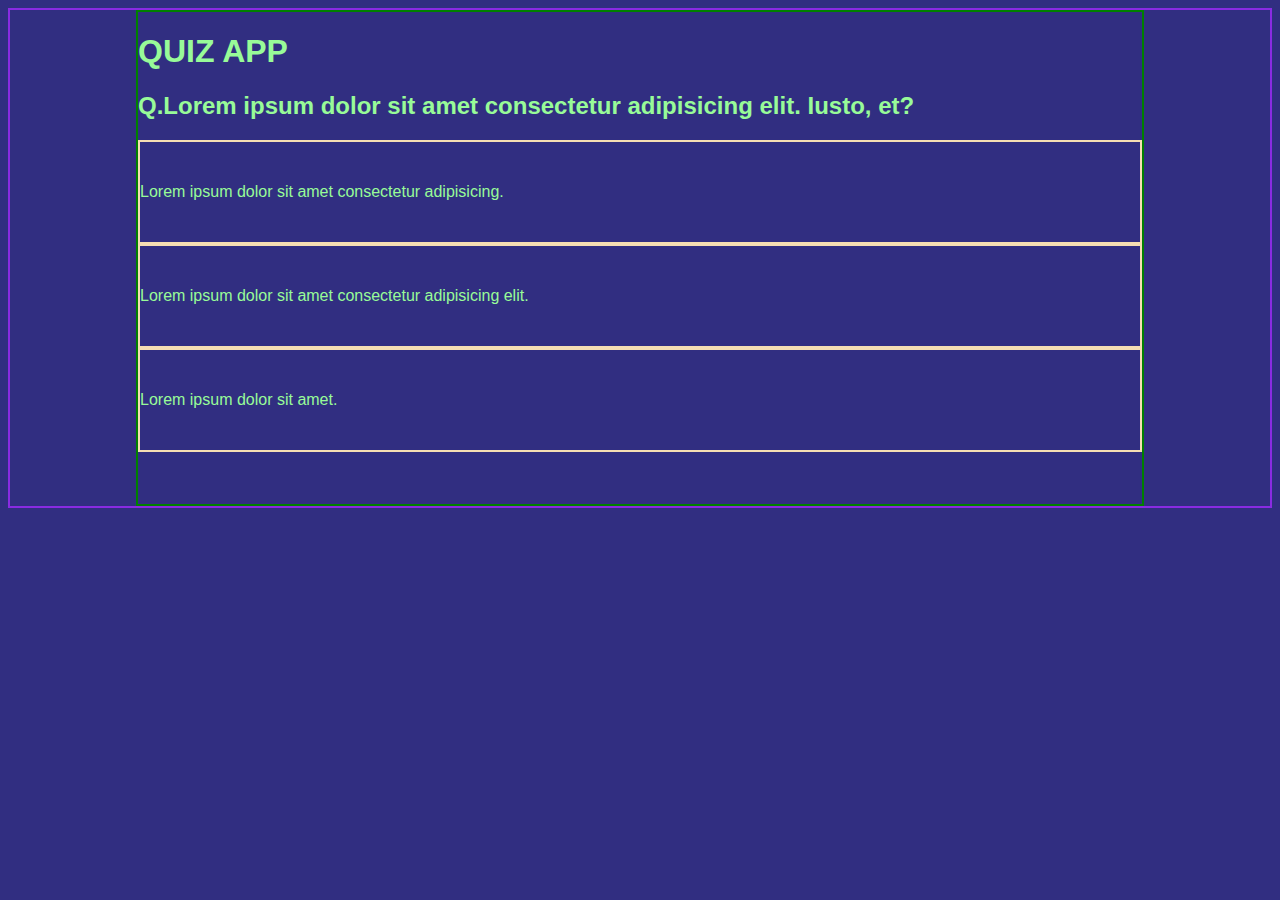
==== Quiz App/index.html @ 9f2f697b "Add : Half UI" ====
<!DOCTYPE html>
<html lang="en">
<head>
    <meta charset="UTF-8">
    <meta http-equiv="X-UA-Compatible" content="IE=edge">
    <meta name="viewport" content="width=device-width, initial-scale=1.0">
    <title>QUIZ | APP </title>
    <link rel="stylesheet" href="index.css">
    <link rel="preconnect" href="https://fonts.googleapis.com">
</head>
<body>

<div class="container">
    <div class="app-interface">
    <h1>QUIZ APP</h1>
    <div class="Question"> </div>
    <h2> Q.Lorem ipsum dolor sit amet consectetur adipisicing elit. Iusto, et?</h2>
     <div class="Answers">
        <div class="answer-1"> Lorem ipsum dolor sit amet consectetur adipisicing.</div>
        <div class="answer-2"> Lorem ipsum dolor sit amet consectetur adipisicing elit.</div>
        <div class="answer-3"> Lorem ipsum dolor sit amet.</div>
     </div>
    </div>
</div>
    <script src="index.js"></script>
</body>
</html>
---- Quiz App/index.css ----
*{
    font-family: 'Kanit', sans-serif;
    box-sizing: border-box; 
    background: #312e81;
}
.container{
 border: 2px solid blueviolet;
 height: 500px;
 display: flex;
 align-items: center;
 justify-content: center;
 flex-direction: column;
}
.app-interface{
  border: 2px solid green;
  width: 80%;
  color: palegreen;
  height: 500px;
}
.answer-1{
    border: 2px solid wheat;
}
.answer-2{
    border: 2px solid wheat;
}
.answer-3{
    border: 2px solid wheat;
}
.Answers{
    display: flex;
    flex-direction: column;
    justify-content: flex-start; 
   line-height: 100px;
}
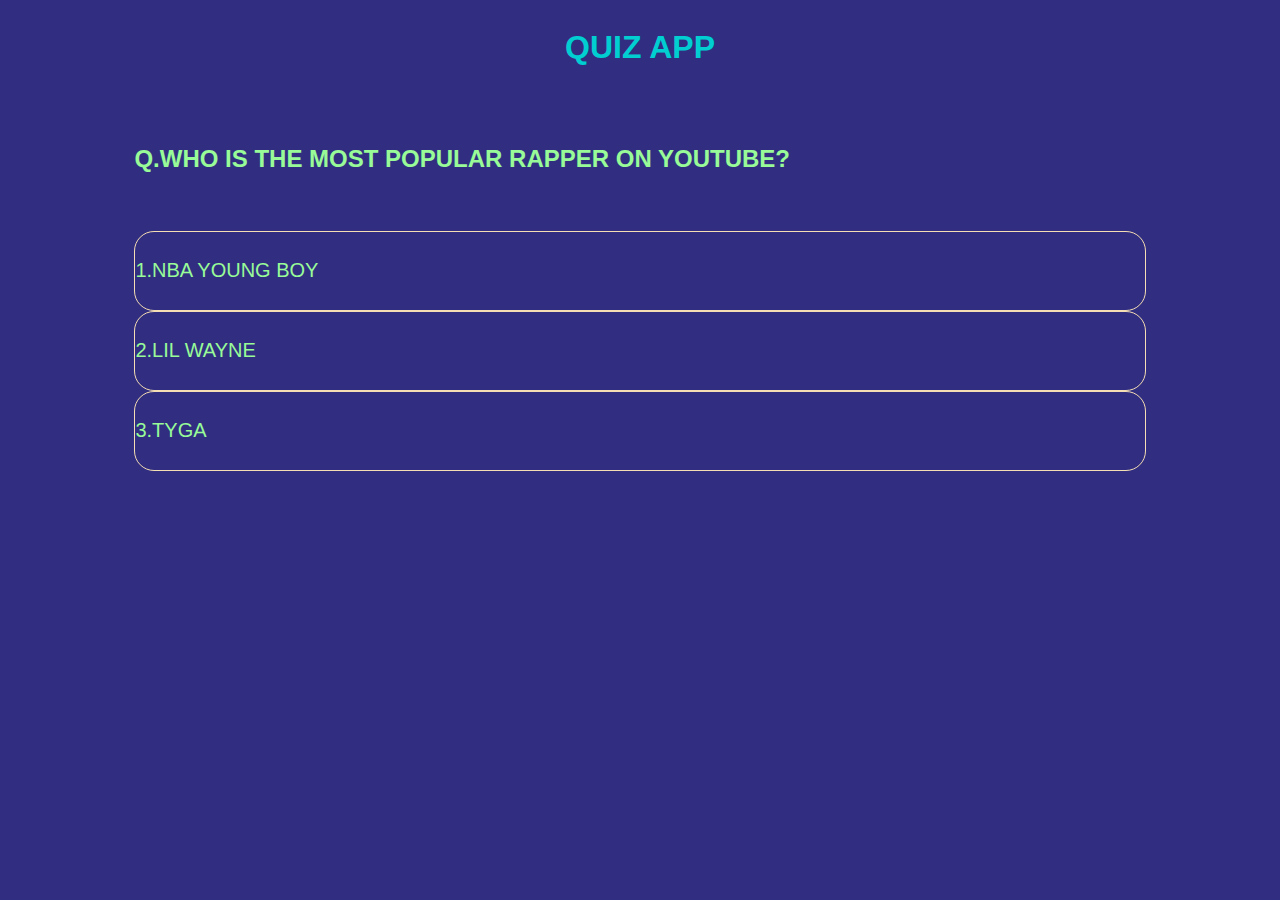
==== commit 1be74c19: "Basic implementation" ====
--- a/Quiz App/index.html
+++ b/Quiz App/index.html
@@ -4,21 +4,23 @@
     <meta charset="UTF-8">
     <meta http-equiv="X-UA-Compatible" content="IE=edge">
     <meta name="viewport" content="width=device-width, initial-scale=1.0">
-    <title>QUIZ | APP </title>
+    <title>RAP | QUIZ | APP </title>
+    <link rel="icon" href="https://cdn-icons-png.flaticon.com/512/4553/4553013.png">
     <link rel="stylesheet" href="index.css">
     <link rel="preconnect" href="https://fonts.googleapis.com">
 </head>
 <body>
 
 <div class="container">
+    <h1> QUIZ APP</h1>
     <div class="app-interface">
-    <h1>QUIZ APP</h1>
-    <div class="Question"> </div>
-    <h2> Q.Lorem ipsum dolor sit amet consectetur adipisicing elit. Iusto, et?</h2>
-     <div class="Answers">
-        <div class="answer-1"> Lorem ipsum dolor sit amet consectetur adipisicing.</div>
-        <div class="answer-2"> Lorem ipsum dolor sit amet consectetur adipisicing elit.</div>
-        <div class="answer-3"> Lorem ipsum dolor sit amet.</div>
+    <div class="Question"> 
+    <h2> Q.WHO IS THE MOST POPULAR RAPPER ON YOUTUBE?</h2>
+</div>
+     <div class="Answers-main-container">
+        <div id="ans-1" class="answer-1">1.NBA YOUNG BOY</div>
+        <div id="ans-2" class="answer-2">2.LIL WAYNE</div>
+        <div id="ans-3" class="answer-3">3.TYGA</div>
      </div>
     </div>
 </div>
--- a/Quiz App/index.css
+++ b/Quiz App/index.css
@@ -4,31 +4,78 @@
     background: #312e81;
 }
 .container{
- border: 2px solid blueviolet;
  height: 500px;
  display: flex;
  align-items: center;
  justify-content: center;
  flex-direction: column;
+ color: darkturquoise;
 }
 .app-interface{
-  border: 2px solid green;
   width: 80%;
   color: palegreen;
   height: 500px;
+  display: flex;
+  justify-content: center;
+  flex-direction: column;
+  justify-content: space-evenly;
 }
+
 .answer-1{
-    border: 2px solid wheat;
+border: 1px solid wheat;
+height: 80px;
+border-radius: 20px;
+font-size:20px;
+display: flex;
+align-items: center;
+justify-content: start;
+cursor: pointer;
+}
+.answer-1 p {
+
 }
 .answer-2{
-    border: 2px solid wheat;
+    border: 1px solid wheat;
+    height: 80px;
+    cursor: pointer;
+    border-radius: 20px;
+    font-size:20px;
+    display: flex;
+    align-items: center;
 }
 .answer-3{
-    border: 2px solid wheat;
+    border: 1px solid wheat;
+    height: 80px;
+    cursor: pointer;
+    border-radius: 20px;
+    display: flex;
+    align-items: center;
+    font-size:20px;
+    
+}
+.answer-1:hover{
+ background: rgb(15, 82, 111);
+
+}
+.answer-2:hover{
+  background: rgb(15, 82, 111);
+
+}
+.answer-3:hover{
+  background: rgb(15, 82, 111);
+
+}
+.Question{
+font: bold;
 }
 .Answers{
     display: flex;
     flex-direction: column;
     justify-content: flex-start; 
-   line-height: 100px;
+    line-height: 100px;
+}
+.Answers-main-container{
+  display: flex;
+  flex-direction: column;
+  justify-content: space-evenly;
 }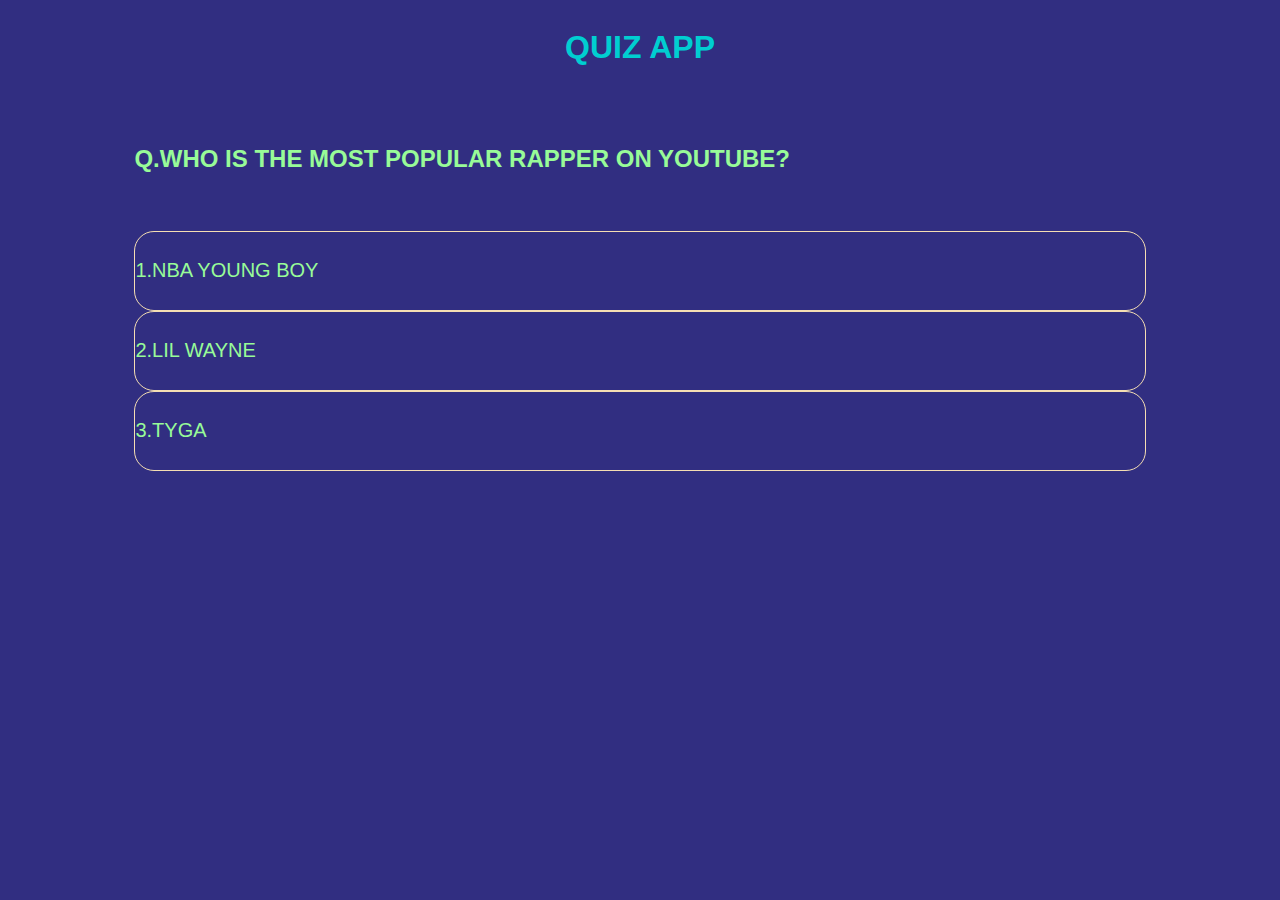
==== commit 20cffde5: "stupid_app" ====
--- a/Quiz App/index.html
+++ b/Quiz App/index.html
@@ -10,7 +10,7 @@
     <link rel="preconnect" href="https://fonts.googleapis.com">
 </head>
 <body>
-
+    
 <div class="container">
     <h1> QUIZ APP</h1>
     <div class="app-interface">
@@ -18,11 +18,16 @@
     <h2> Q.WHO IS THE MOST POPULAR RAPPER ON YOUTUBE?</h2>
 </div>
      <div class="Answers-main-container">
-        <div id="ans-1" class="answer-1">1.NBA YOUNG BOY</div>
+         <div id="ans-1" class="answer-1">1.NBA YOUNG BOY</div>
         <div id="ans-2" class="answer-2">2.LIL WAYNE</div>
         <div id="ans-3" class="answer-3">3.TYGA</div>
-     </div>
     </div>
+    </div>
+</div>
+<div class="popup">
+    <h3>CORRECT</h3>
+    <p>Lorem, ipsum dolor sit amet consectetur adipisicing elit. Omnis velit nostrum itaque rerum non, maiores distinctio nobis architecto atque reiciendis quaerat sapiente?</p>
+    <button>ok</button>
 </div>
     <script src="index.js"></script>
 </body>
--- a/Quiz App/index.css
+++ b/Quiz App/index.css
@@ -1,7 +1,10 @@
 *{
     font-family: 'Kanit', sans-serif;
     box-sizing: border-box; 
-    background: #312e81;
+  }
+  body{
+  scroll-behavior: smooth;
+  background: #312e81;
 }
 .container{
  height: 500px;
@@ -30,9 +33,6 @@
 align-items: center;
 justify-content: start;
 cursor: pointer;
-}
-.answer-1 p {
-
 }
 .answer-2{
     border: 1px solid wheat;
@@ -78,4 +78,16 @@
   display: flex;
   flex-direction: column;
   justify-content: space-evenly;
+}
+.popup{
+  background-color: blue;
+  color: yellow;
+  height: 200px;
+  width: 500px;
+  border: 2px solid red;
+  border-radius: 20px;
+  display: flex;
+  align-items: center;
+  flex-direction: column; 
+  display: none;
 }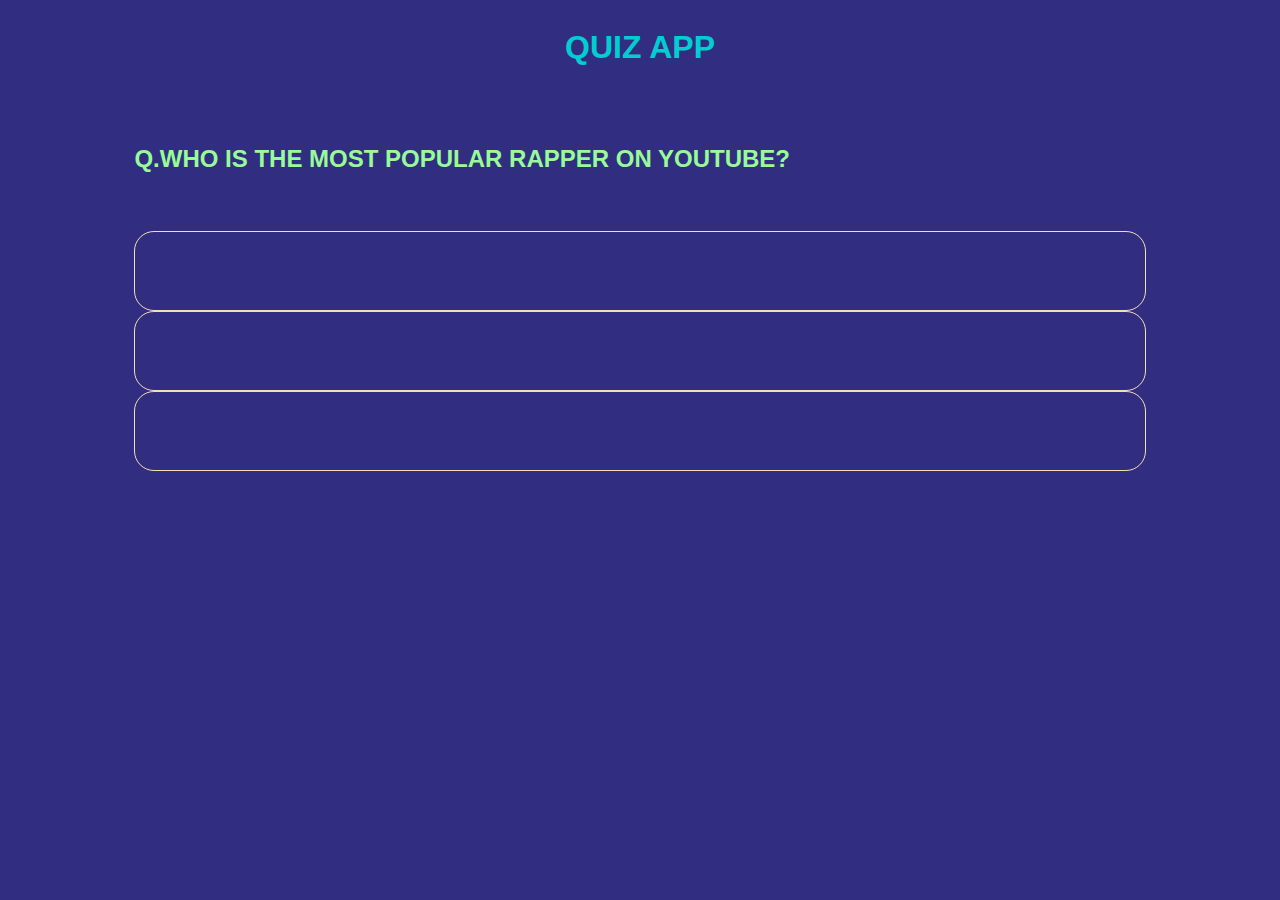
==== commit 7a9c5e06: "Display Api data && Re organized Ui" ====
--- a/Quiz App/index.html
+++ b/Quiz App/index.html
@@ -4,7 +4,7 @@
     <meta charset="UTF-8">
     <meta http-equiv="X-UA-Compatible" content="IE=edge">
     <meta name="viewport" content="width=device-width, initial-scale=1.0">
-    <title>RAP | QUIZ | APP </title>
+    <title> Linux | Quiz</title>
     <link rel="icon" href="https://cdn-icons-png.flaticon.com/512/4553/4553013.png">
     <link rel="stylesheet" href="index.css">
     <link rel="preconnect" href="https://fonts.googleapis.com">
@@ -15,12 +15,12 @@
     <h1> QUIZ APP</h1>
     <div class="app-interface">
     <div class="Question"> 
-    <h2> Q.WHO IS THE MOST POPULAR RAPPER ON YOUTUBE?</h2>
+    <h2 id="question"> Q.WHO IS THE MOST POPULAR RAPPER ON YOUTUBE?</h2>
 </div>
      <div class="Answers-main-container">
-         <div id="ans-1" class="answer-1">1.NBA YOUNG BOY</div>
-        <div id="ans-2" class="answer-2">2.LIL WAYNE</div>
-        <div id="ans-3" class="answer-3">3.TYGA</div>
+         <div id="opt-1" class="answer-1"> </div>
+        <div id="opt-2" class="answer-2"> </div>
+        <div id="opt-3" class="answer-3"> </div>
     </div>
     </div>
 </div>
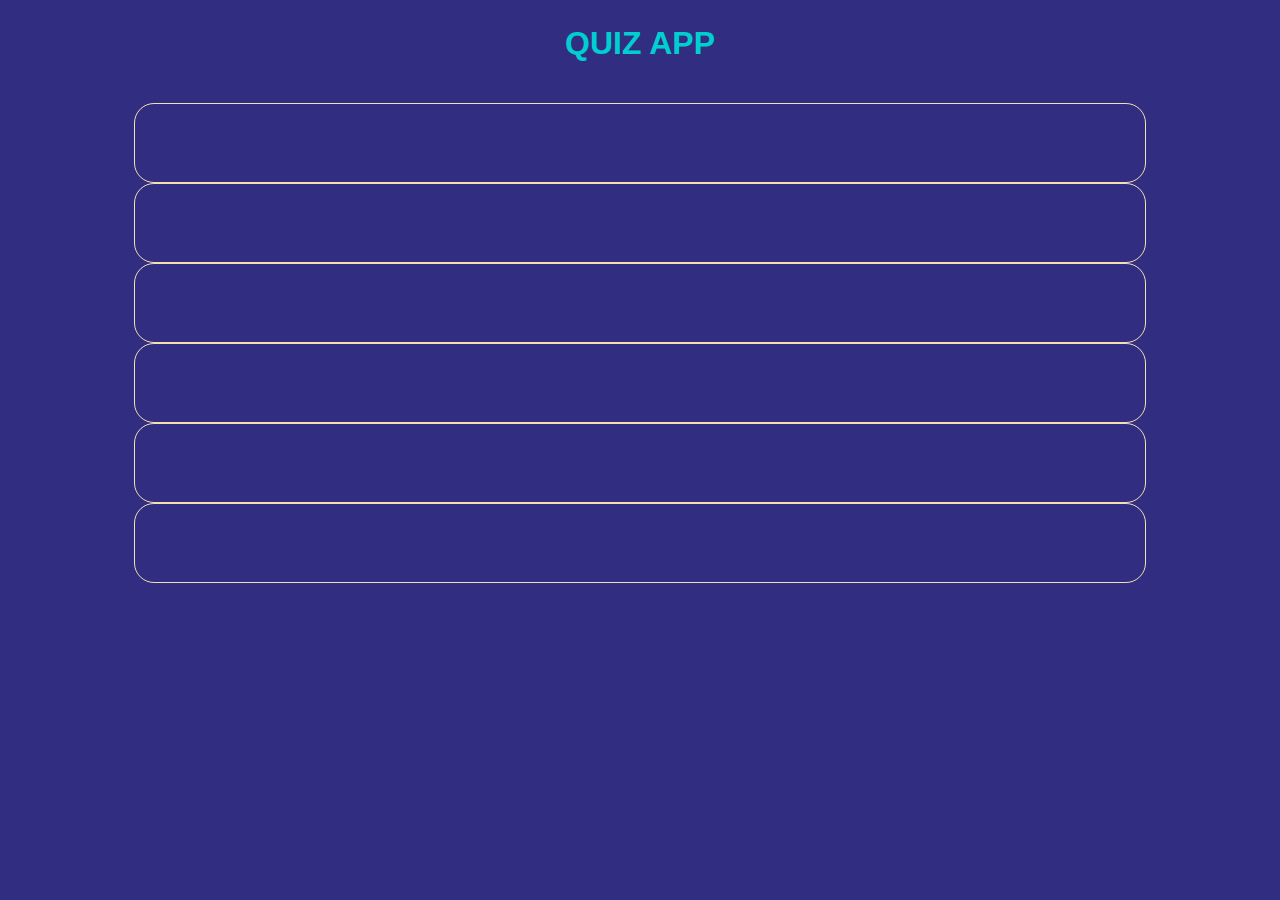
==== commit 4aca4f5b: "Add : more options" ====
--- a/Quiz App/index.html
+++ b/Quiz App/index.html
@@ -15,12 +15,15 @@
     <h1> QUIZ APP</h1>
     <div class="app-interface">
     <div class="Question"> 
-    <h2 id="question"> Q.WHO IS THE MOST POPULAR RAPPER ON YOUTUBE?</h2>
+    <h2 id="question"></h2>
 </div>
      <div class="Answers-main-container">
          <div id="opt-1" class="answer-1"> </div>
         <div id="opt-2" class="answer-2"> </div>
         <div id="opt-3" class="answer-3"> </div>
+        <div id="opt-4" class="answer-3"> </div>
+        <div id="opt-5" class="answer-3"> </div>
+        <div id="opt-6" class="answer-3"> </div>
     </div>
     </div>
 </div>
--- a/Quiz App/index.css
+++ b/Quiz App/index.css
@@ -7,7 +7,7 @@
   background: #312e81;
 }
 .container{
- height: 500px;
+ height: 570px;
  display: flex;
  align-items: center;
  justify-content: center;
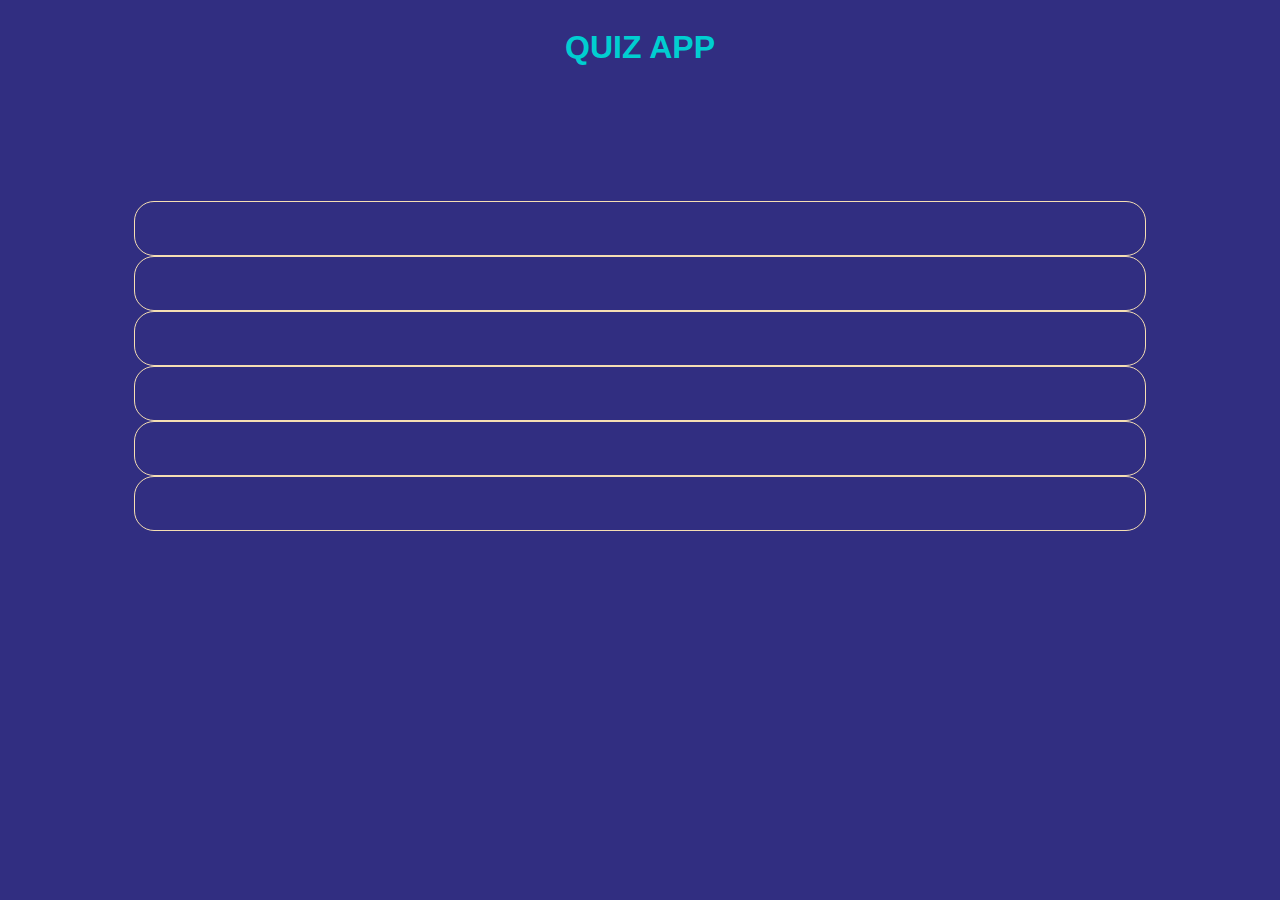
==== commit 508e93bd: "Add : page reload && answer highlight" ====
--- a/Quiz App/index.html
+++ b/Quiz App/index.html
@@ -18,12 +18,12 @@
     <h2 id="question"></h2>
 </div>
      <div class="Answers-main-container">
-         <div id="opt-1" class="answer-1"> </div>
-        <div id="opt-2" class="answer-2"> </div>
-        <div id="opt-3" class="answer-3"> </div>
-        <div id="opt-4" class="answer-3"> </div>
-        <div id="opt-5" class="answer-3"> </div>
-        <div id="opt-6" class="answer-3"> </div>
+         <div id="opt-1" class="answer_a"> </div>
+        <div id="opt-2" class="answer_b"> </div>
+        <div id="opt-3" class="answer_c"> </div>
+        <div id="opt-4" class="answer_d"> </div>
+        <div id="opt-5" class="answer_e"> </div>
+        <div id="opt-6" class="answer_f"> </div>
     </div>
     </div>
 </div>
--- a/Quiz App/index.css
+++ b/Quiz App/index.css
@@ -24,9 +24,9 @@
   justify-content: space-evenly;
 }
 
-.answer-1{
+.answer_a{
 border: 1px solid wheat;
-height: 80px;
+height: 55px;
 border-radius: 20px;
 font-size:20px;
 display: flex;
@@ -34,18 +34,45 @@
 justify-content: start;
 cursor: pointer;
 }
-.answer-2{
+.answer_b{
     border: 1px solid wheat;
-    height: 80px;
+    height: 55px;
     cursor: pointer;
     border-radius: 20px;
     font-size:20px;
     display: flex;
     align-items: center;
 }
-.answer-3{
+.answer_d{
     border: 1px solid wheat;
-    height: 80px;
+    height: 55px;
+    cursor: pointer;
+    border-radius: 20px;
+    font-size:20px;
+    display: flex;
+    align-items: center;
+}
+.answer_e{
+    border: 1px solid wheat;
+    height: 55px;
+    cursor: pointer;
+    border-radius: 20px;
+    font-size:20px;
+    display: flex;
+    align-items: center;
+}
+.answer_f{
+    border: 1px solid wheat;
+    height: 55px;
+    cursor: pointer;
+    border-radius: 20px;
+    font-size:20px;
+    display: flex;
+    align-items: center;
+}
+.answer_c{
+    border: 1px solid wheat;
+    height: 55px;
     cursor: pointer;
     border-radius: 20px;
     display: flex;
@@ -53,15 +80,27 @@
     font-size:20px;
     
 }
-.answer-1:hover{
+.answer_a:hover{
  background: rgb(15, 82, 111);
 
 }
-.answer-2:hover{
+.answer_b:hover{
   background: rgb(15, 82, 111);
 
 }
-.answer-3:hover{
+.answer_c:hover{
+  background: rgb(15, 82, 111);
+
+}
+.answer_d:hover{
+ background: rgb(15, 82, 111);
+
+}
+.answer_e:hover{
+  background: rgb(15, 82, 111);
+
+}
+.answer_f:hover{
   background: rgb(15, 82, 111);
 
 }
@@ -90,4 +129,4 @@
   align-items: center;
   flex-direction: column; 
   display: none;
-}+}
